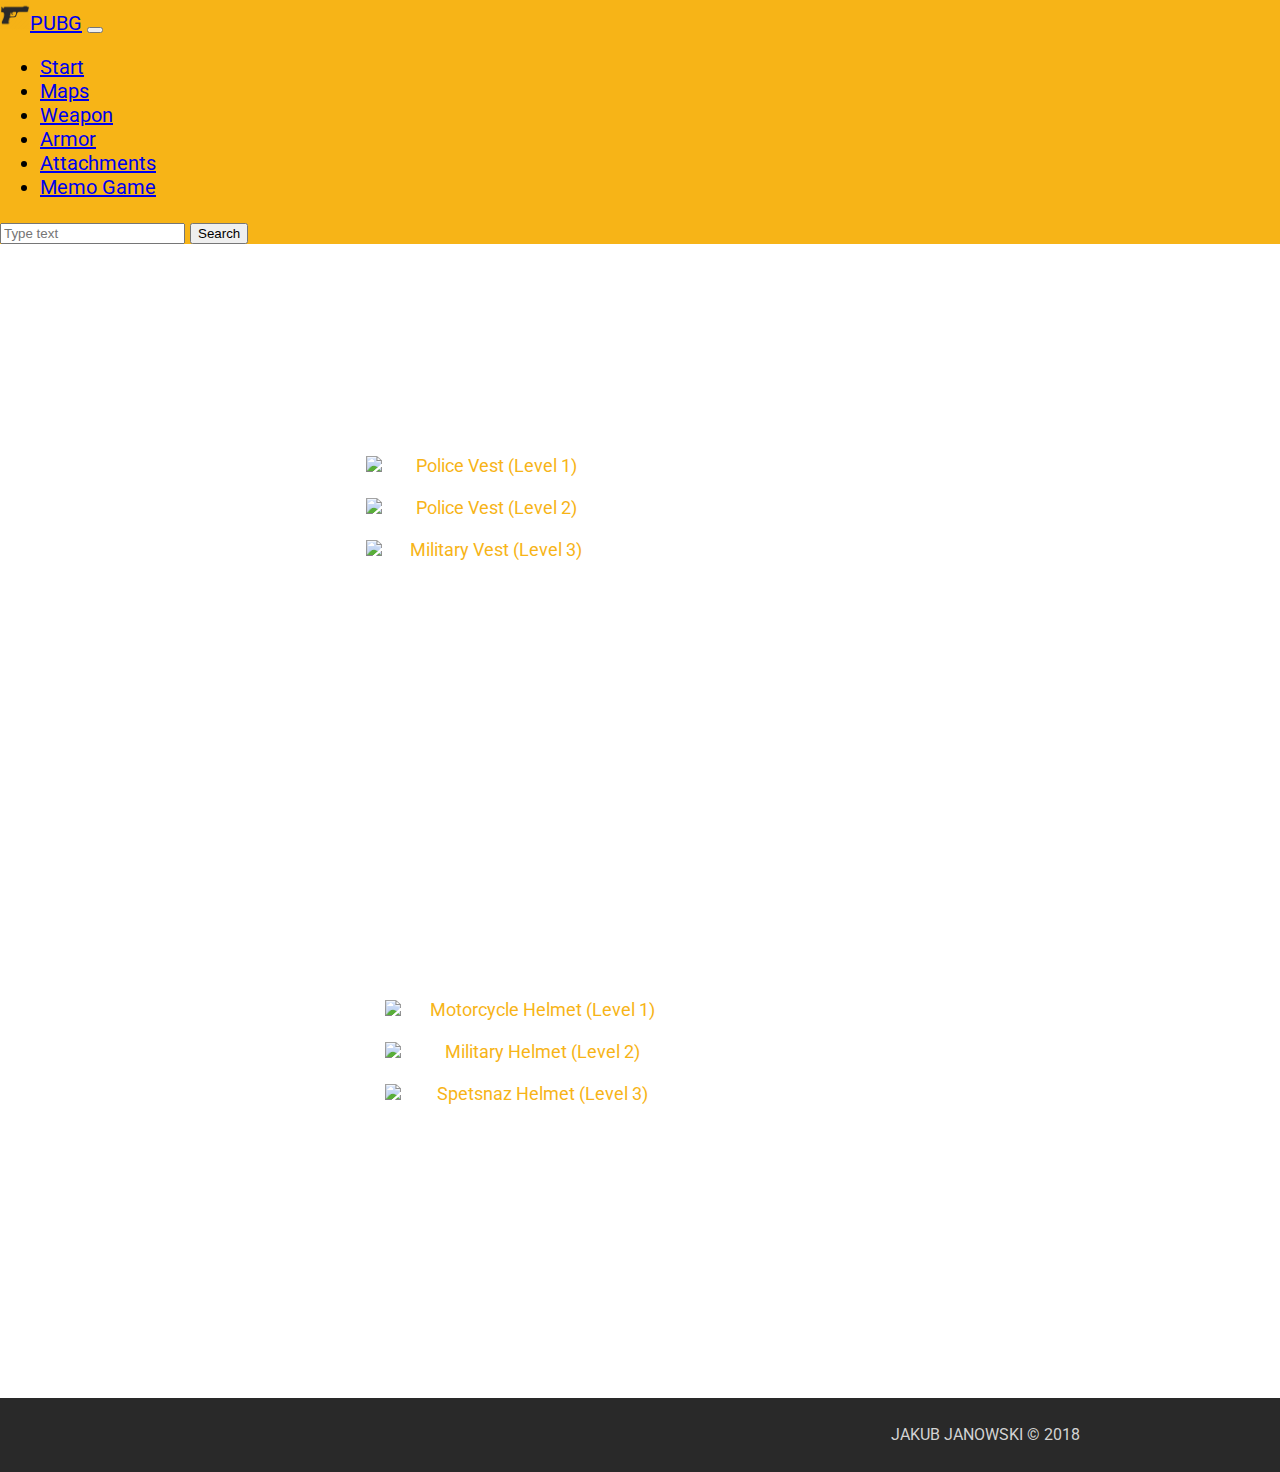
==== armor.html @ 240da891 "first bootstrap inserts, testing on armor subpage" ====
<!DOCTYPE html>
<html>
<head>
    <meta charset="utf-8" />
    <meta http-equiv="X-UA-Compatible" content="IE=edge">
    <meta http-equiv="X-UA-Compatible" content="chrome=1">
    <meta name="viewport" content="width=device-width, user-scalable=no" />
    <title>PUBG info website</title>
    <meta name="viewport" content="width=device-width, initial-scale=1">
    <link rel="stylesheet" href="https://stackpath.bootstrapcdn.com/bootstrap/4.1.3/css/bootstrap.min.css" integrity="sha384-MCw98/SFnGE8fJT3GXwEOngsV7Zt27NXFoaoApmYm81iuXoPkFOJwJ8ERdknLPMO" crossorigin="anonymous">
    <link rel="stylesheet" type="text/css" media="screen" href="resources/css/main.css" />
    <link rel="stylesheet" type="text/css" media="screen" href="resources/css/subpage.css" />
    <link rel="stylesheet" type="text/css" media="screen" href="fontello/css/fontello.css" />
    <link rel="stylesheet" type="text/css" media="screen" href="resources/css/bootstrap.css" />
    <link href="https://fonts.googleapis.com/css?family=Roboto:400,700" rel="stylesheet"> 
</head>
<body>
    <header>
        <nav class="navbar navbar-default navbar-light navbar-expand-md">
            <a class="navbar-brand" href="index.html"><img src="img/logo/logo.png" width="30px" class="d-inline-block right-">PUBG</a>
            <button class="navbar-toggler" type="button" data-toggle="collapse" data-target="#mainMenu">
				<span class="navbar-toggler-icon"></span>
            </button>
            <div class="collapse navbar-collapse" id="mainMenu">
                <ul class="navbar-nav mr-auto">
                    <li class="nav-item">
                        <a class="nav-link" href="index.html">
                            Start
                        </a>
                    </li>
                    <li class="nav-item">
                        <a class="nav-link" href="maps.html">
                            Maps
                        </a>
                    </li>
                    <li class="nav-item">
                        <a class="nav-link" href="weapons.html">
                            Weapon
                        </a>
                    </li>
                    <li class="nav-item">
                        <a class="nav-link" href="armor.html">
                            Armor
                        </a>
                    </li>
                    <li class="nav-item">
                        <a class="nav-link" href="attachments.html">
                            Attachments
                        </a>
                    </li>
                    <li class="nav-item">
                        <a class="nav-link" href="memoGame.html">
                            Memo Game
                        </a>
                    </li>
                </ul>
                <form class="form-inline">
                    <input class="form-control mr-1" type="search" placeholder="Type text">
                    <button class="btn btn-light" type="submit">Search</button>
                </form>
            </div>
        </nav>
    </header>
    <main>
        <div class="container">
            <div id="content">
                <article>
                    <div class="position">
                        <div class="posimg">
                            <header>
                                <h1>Vests</h1>
                            </header>
                            <table class="subTable">
                                <tr>
                                  <th>Img</th>
                                  <th>Name</th> 
                                  <th>Armor</th>
                                  <th>Capacity</th>
                                  <th>Damage Reduction</th>
                                </tr>
                                <tr>
                                  <td><img src="img/armor/vests/level1.png"></td>
                                  <td><span class="onlyColor">Police Vest (Level 1)</span></td>
                                  <td>200</td>
                                  <td>70</td>
                                  <td>30%</td>
                                </tr>
                                <tr>
                                  <td><img src="img/armor/vests/level2.png"></td>
                                  <td><span class="onlyColor">Police Vest (Level 2)</span></td>
                                  <td>220</td>
                                  <td>70</td>
                                  <td>40%</td>
                                </tr>
                                <tr>
                                  <td><img src="img/armor/vests/level3.png"></td>
                                  <td><span class="onlyColor">Military Vest (Level 3)</span></td>
                                  <td>250</td>
                                  <td>70</td>
                                  <td>50%</td>
                                </tr>
                            </table>
                        </div>
                        <div class="postxt">
                            <section>
                                <header>
                                    <h2>Summary</h2>
                                </header>
                                    
                                <p>Vests are a type of equipment in Battlegrounds. They provide basic protection and an increase in carrying capacity. Body armor will last until fully destroyed by gunfire or other types of damage and will block the full damage even if it has only 1 point of armor left. It is useful to pick up a vest no matter what level it is as it provides protection against instant-kills with body shots, most of the time. </p>
                            </section>
                        </div>
                    </div>
                </article>
                <article>
                    <div class="position">
                        <div class="posimg">
                            <header>
                                <h1>Helmets</h1>
                            </header>
                            <table class="subTable">
                                <tr>
                                  <th>Img</th>
                                  <th>Name</th> 
                                  <th>Armor</th>
                                  <th>Damage Reduction</th>
                                </tr>
                                <tr>
                                  <td><img src="img/armor/helmets/level1.png"></td>
                                  <td><span class="onlyColor">Motorcycle Helmet (Level 1)</span></td>
                                  <td>80</td>
                                  <td>30%</td>
                                </tr>
                                <tr>
                                  <td><img src="img/armor/helmets/level2.png"></td>
                                  <td><span class="onlyColor">Military Helmet (Level 2)</span></td>
                                  <td>150</td>
                                  <td>40%</td>
                                </tr>
                                <tr>
                                  <td><img src="img/armor/helmets/level3.png"></td>
                                  <td><span class="onlyColor">Spetsnaz Helmet (Level 3)</span></td>
                                  <td>230</td>
                                  <td>55%</td>
                                </tr>
                            </table>
                        </div>
                        <div class="postxt">
                            <section>
                                <header>
                                    <h2>Summary</h2>
                                </header>
                                    
                                <p>Helmets provide head protection and they do NOT provide extra capacity. Head armor will last until fully destroyed by gunfire or other types of damage and will block the full damage even if it has only 1 point of armor left. It is useful to pick up a helmet no matter what level it is as it provides protection against instant-kills with head shots, most of the time.  </p>
                                <p>For example, a level 3 helmet can still protect you from a headshot even if it's damaged.   </p>
                            </section>
                        </div>
                    </div>
                </article>
            </div>
        </div>
    </main>
    <footer>
        <div id="footer">
            <div id="socialDivs">
                <div class="item">
                    <a href="https://www.facebook.com/PUBG/" target="_blank">
                        <i class="icon-facebook-squared"></i>
                    </a>
                </div>
                <div class="item">
                    <a href="https://www.youtube.com/channel/UCnXDQbqIdp-HQuDyM4p12ng" target="_blank">
                        <i class="icon-youtube"></i>
                    </a>
                </div>
                <div class="item">
                    <a href="https://twitter.com/pubg" target="_blank">
                        <i class="icon-twitter"></i>
                    </a>
                </div>
                <div class="item">
                    <a href="https://www.twitch.tv/directory/game/PLAYERUNKNOWN'S%20BATTLEGROUNDS" target="_blank">
                        <i class="icon-twitch"></i>
                    </a>
                </div>
                <div style="clear:both"></div>   
            </div>
            <div id="signature">JAKUB JANOWSKI &copy 2018</div>
            <div style="clear:both"></div>  
        </div>
    </footer>
    <script src="resources/js/sticky.js"></script>

    <script src="https://code.jquery.com/jquery-3.3.1.slim.min.js" integrity="sha384-q8i/X+965DzO0rT7abK41JStQIAqVgRVzpbzo5smXKp4YfRvH+8abtTE1Pi6jizo" crossorigin="anonymous"></script>
	<script src="https://cdnjs.cloudflare.com/ajax/libs/popper.js/1.14.3/umd/popper.min.js" integrity="sha384-ZMP7rVo3mIykV+2+9J3UJ46jBk0WLaUAdn689aCwoqbBJiSnjAK/l8WvCWPIPm49" crossorigin="anonymous"></script>
	<script src="https://stackpath.bootstrapcdn.com/bootstrap/4.1.3/js/bootstrap.min.js" integrity="sha384-ChfqqxuZUCnJSK3+MXmPNIyE6ZbWh2IMqE241rYiqJxyMiZ6OW/JmZQ5stwEULTy" crossorigin="anonymous"></script>

</body>
</html>
---- resources/css/main.css ----
@font-face {
    font-family: "My Custom Font";
    src: url('../../font-headliner/headliner.ttf') format("truetype");
}

body{
    /* Background image from https://www.toptal.com/designers/subtlepatterns/ */
    background-image: url("../../img/bgi.png");
    margin: 0;
    font-family: 'Roboto', sans-serif;
}

.container{
    width: 1200px;
    margin: 0 auto;
    text-align: center;
    background-color: rgb(255, 255, 255, .15);
    height: 100%;
}

#header{
    margin: 0 auto;
    width: 480px;
    min-height: 150px;
    text-align: center;
    padding-top: 20px;
}

#inscription{
    color: #f7b417;
    font-size: 73px;
    font-family: 'My Custom Font';
    letter-spacing: 1px;
    border: 7px solid #f7b417;
    padding-bottom: 4px;
    padding-right: 4px;
    padding-left: 4px;
    border-radius: 5px;
}

#mainNav{
    height: 59px;
}

#nav{
    width: 100%;
    background-color: #f7b417;
    padding: 10px 0;
    text-align: center;
}

.sticky{
    width: 100%;
    position: fixed;
    left: 0;
    top: 0;
    z-index: 10000;   
}


/*
ul{
    margin: 0;
    padding: 0;
    font-size: 18px;
    height: 35px;
    line-height: 200%;
    list-style-type: none;
    display: inline-block;
}

ul > a{
    text-decoration: none; 
    color: black;
}

ul > a > li{
    float: left;
    width: 150px;
    font-weight: 700;
}

ul > a > li:hover{
    cursor: pointer;
    background-color: #f7c654;
}
*/

#content{
    color: white;
    margin: 10px;
    margin-top: 0px;
    margin-bottom: 0px;
    text-align: justify;
    padding: 20px 100px;
    font-size: 18px;
}


h2{
    font-size: 40px;
    text-indent: 10%;
}

p{
    text-indent: 5%;
}

#slider{
    width: 100%;
}

.mySlides {
    height: 20em;
    margin: 0 auto;
}

.center{
    text-align: center;
    max-width: 782px;
    margin: 0 auto;
}

.left{
    float: left;
    position: relative;
    top: -230px;
    margin-left: 10px;
}

.right{
    float: right;
    position: relative;
    top: -230px;
    margin-right: 10px;
}

.left:hover{
    color: khaki;
    cursor: pointer;
}

.right:hover{
    color: khaki;
    cursor: pointer;
}

.badge{
    color:rgba(0,0,0,0);
    display:inline-block;
    text-align:center;
    border-radius: 14px;
    border:1px solid #ccc!important;
    margin-top: 10px;
    display: inline-block;
    height: 14px;
    width: 14px;
}

.center:hover span{
    cursor: pointer;
}

#footer{
    text-align: center;
    background-color: #292929;
    color: lightgray;
    position: absolute;
    left: 0;
    width: 100%;
    padding: 10px 0;
}

#socialDivs{
    font-size: 23px;
    height: 54px;
    line-height: 54px;
    float: left;
    padding: 0 200px;
}

.item{
    float: left;
    width: 50px;
}

.item > a:hover{
    color: white;
    cursor: pointer;
}

.item > a{
    text-decoration: none;
    color: lightgray;
}

#signature{
    float: right;
    height: 54px;
    line-height: 54px;
    padding: 0 200px;
}

.photo{
    position: relative;
}

.photo img{
    transition: all 0.5s ease-in-out;
}

.photo img:hover{
    transform: scale(1.1);
}
---- resources/css/subpage.css ----
body{
    margin: 0;
}

.subheader{
    text-align: center;
}

header > p {
    text-indent: 0%;
}

h1{
    font-size: 55px;
}

.posimg{
    text-align: center;
}

.mapimg{
    height: 25em;
}

#content article{
    padding-bottom: 20px;
    margin-bottom: 10px;
    border-bottom: 2px dotted white;
}

#content article:last-child{
    border-bottom: none;
}

.subTable{
    margin: 0 auto;
    border-collapse: collapse;
}

th, td{
    border: 1px solid white;
    padding: 10px;
}

.subTable img {
    height: 3em;
}

.onlyColor{
    color: #f7b417;
}
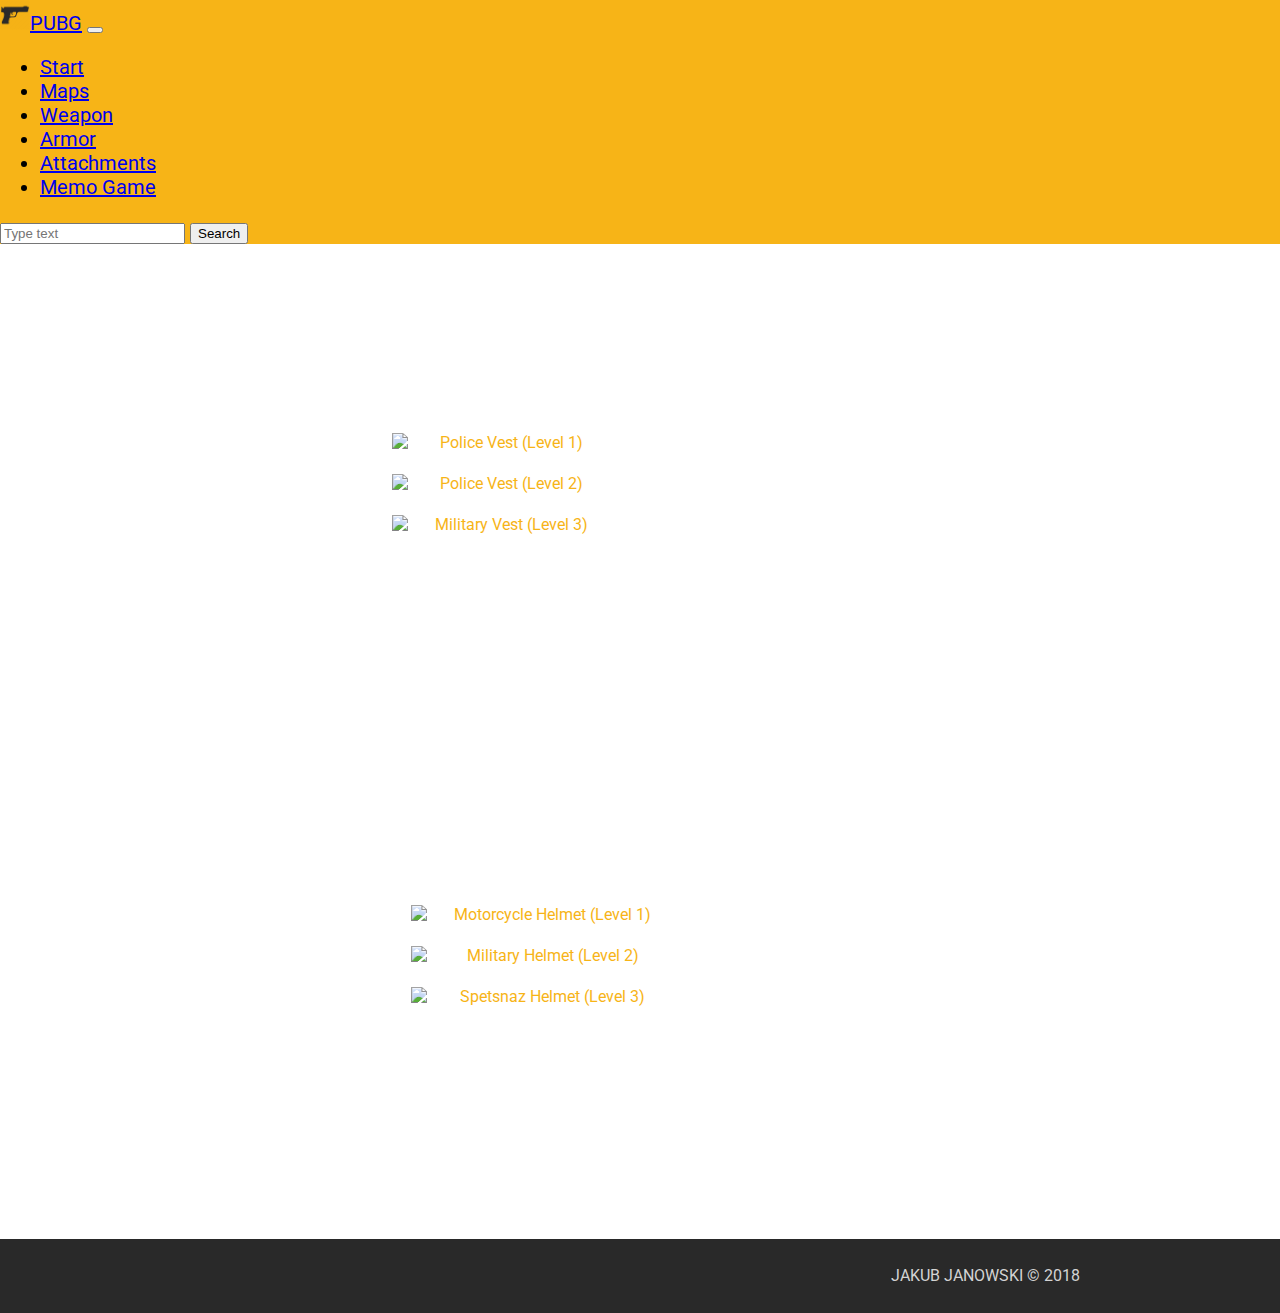
==== commit 53f9918f: "Armor subpage completed" ====
--- a/armor.html
+++ b/armor.html
@@ -16,7 +16,7 @@
 </head>
 <body>
     <header>
-        <nav class="navbar navbar-default navbar-light navbar-expand-md">
+        <nav class="navbar navbar-default navbar-light navbar-expand-lg">
             <a class="navbar-brand" href="index.html"><img src="img/logo/logo.png" width="30px" class="d-inline-block right-">PUBG</a>
             <button class="navbar-toggler" type="button" data-toggle="collapse" data-target="#mainMenu">
 				<span class="navbar-toggler-icon"></span>
@@ -62,131 +62,149 @@
         </nav>
     </header>
     <main>
-        <div class="container">
-            <div id="content">
-                <article>
-                    <div class="position">
-                        <div class="posimg">
-                            <header>
-                                <h1>Vests</h1>
-                            </header>
-                            <table class="subTable">
-                                <tr>
-                                  <th>Img</th>
-                                  <th>Name</th> 
-                                  <th>Armor</th>
-                                  <th>Capacity</th>
-                                  <th>Damage Reduction</th>
-                                </tr>
-                                <tr>
-                                  <td><img src="img/armor/vests/level1.png"></td>
-                                  <td><span class="onlyColor">Police Vest (Level 1)</span></td>
-                                  <td>200</td>
-                                  <td>70</td>
-                                  <td>30%</td>
-                                </tr>
-                                <tr>
-                                  <td><img src="img/armor/vests/level2.png"></td>
-                                  <td><span class="onlyColor">Police Vest (Level 2)</span></td>
-                                  <td>220</td>
-                                  <td>70</td>
-                                  <td>40%</td>
-                                </tr>
-                                <tr>
-                                  <td><img src="img/armor/vests/level3.png"></td>
-                                  <td><span class="onlyColor">Military Vest (Level 3)</span></td>
-                                  <td>250</td>
-                                  <td>70</td>
-                                  <td>50%</td>
-                                </tr>
-                            </table>
-                        </div>
-                        <div class="postxt">
-                            <section>
-                                <header>
-                                    <h2>Summary</h2>
-                                </header>
-                                    
-                                <p>Vests are a type of equipment in Battlegrounds. They provide basic protection and an increase in carrying capacity. Body armor will last until fully destroyed by gunfire or other types of damage and will block the full damage even if it has only 1 point of armor left. It is useful to pick up a vest no matter what level it is as it provides protection against instant-kills with body shots, most of the time. </p>
-                            </section>
-                        </div>
+        <div class="container my-container">
+            <article class="my-article">
+                <div class="posimg">
+                    <header class="tittle">
+                        <h1>Vests</h1>
+                    </header>
+                    <div class="table-responsive">
+                        <table class="subTable">
+                            <thead>
+                                <tr>
+                                    <th>Img</th>
+                                    <th>Name</th>
+                                    <th>Armor</th>
+                                    <th>Capacity</th>
+                                    <th>Damage Reduction</th>
+                                </tr>
+                            </thead>
+                            <tbody>
+                                <tr>
+                                    <td><img src="img/armor/vests/level1.png"></td>
+                                    <td><span class="onlyColor">Police Vest (Level 1)</span></td>
+                                    <td>200</td>
+                                    <td>70</td>
+                                    <td>30%</td>
+                                </tr>
+                                <tr>
+                                    <td><img src="img/armor/vests/level2.png"></td>
+                                    <td><span class="onlyColor">Police Vest (Level 2)</span></td>
+                                    <td>220</td>
+                                    <td>70</td>
+                                    <td>40%</td>
+                                </tr>
+                                <tr>
+                                    <td><img src="img/armor/vests/level3.png"></td>
+                                    <td><span class="onlyColor">Military Vest (Level 3)</span></td>
+                                    <td>250</td>
+                                    <td>70</td>
+                                    <td>50%</td>
+                                </tr>
+                            </tbody>
+                        </table>
                     </div>
-                </article>
-                <article>
-                    <div class="position">
-                        <div class="posimg">
-                            <header>
-                                <h1>Helmets</h1>
-                            </header>
-                            <table class="subTable">
-                                <tr>
-                                  <th>Img</th>
-                                  <th>Name</th> 
-                                  <th>Armor</th>
-                                  <th>Damage Reduction</th>
-                                </tr>
-                                <tr>
-                                  <td><img src="img/armor/helmets/level1.png"></td>
-                                  <td><span class="onlyColor">Motorcycle Helmet (Level 1)</span></td>
-                                  <td>80</td>
-                                  <td>30%</td>
-                                </tr>
-                                <tr>
-                                  <td><img src="img/armor/helmets/level2.png"></td>
-                                  <td><span class="onlyColor">Military Helmet (Level 2)</span></td>
-                                  <td>150</td>
-                                  <td>40%</td>
-                                </tr>
-                                <tr>
-                                  <td><img src="img/armor/helmets/level3.png"></td>
-                                  <td><span class="onlyColor">Spetsnaz Helmet (Level 3)</span></td>
-                                  <td>230</td>
-                                  <td>55%</td>
-                                </tr>
-                            </table>
-                        </div>
-                        <div class="postxt">
-                            <section>
-                                <header>
-                                    <h2>Summary</h2>
-                                </header>
-                                    
-                                <p>Helmets provide head protection and they do NOT provide extra capacity. Head armor will last until fully destroyed by gunfire or other types of damage and will block the full damage even if it has only 1 point of armor left. It is useful to pick up a helmet no matter what level it is as it provides protection against instant-kills with head shots, most of the time.  </p>
-                                <p>For example, a level 3 helmet can still protect you from a headshot even if it's damaged.   </p>
-                            </section>
-                        </div>
+                </div>
+                <div class="postxt">
+                    <section>
+                        <header>
+                            <h2>Summary</h2>
+                        </header>
+                        <p>Vests are a type of equipment in Battlegrounds. They provide basic protection and an increase in
+                            carrying capacity. Body armor will last until fully destroyed by gunfire or other types of
+                            damage
+                            and will block the full damage even if it has only 1 point of armor left. It is useful to pick
+                            up a
+                            vest no matter what level it is as it provides protection against instant-kills with body
+                            shots,
+                            most of the time. </p>
+                    </section>
+                </div>
+            </article>
+            <article>
+                <div class="posimg">
+                    <header class="tittle">
+                        <h1>Helmets</h1>
+                    </header>
+                    <div class="table-responsive">
+                        <table class="subTable">
+                            <thead>
+                                <tr>
+                                    <th>Img</th>
+                                    <th>Name</th>
+                                    <th>Armor</th>
+                                    <th>Damage Reduction</th>
+                                </tr>
+                            </thead>
+                            <tbody>
+                                <tr>
+                                    <td><img src="img/armor/helmets/level1.png"></td>
+                                    <td><span class="onlyColor">Motorcycle Helmet (Level 1)</span></td>
+                                    <td>80</td>
+                                    <td>30%</td>
+                                </tr>
+                                <tr>
+                                    <td><img src="img/armor/helmets/level2.png"></td>
+                                    <td><span class="onlyColor">Military Helmet (Level 2)</span></td>
+                                    <td>150</td>
+                                    <td>40%</td>
+                                </tr>
+                                <tr>
+                                    <td><img src="img/armor/helmets/level3.png"></td>
+                                    <td><span class="onlyColor">Spetsnaz Helmet (Level 3)</span></td>
+                                    <td>230</td>
+                                    <td>55%</td>
+                                </tr>
+                            </tbody>
+                        </table>
                     </div>
-                </article>
-            </div>
+                </div>
+                <div class="postxt">
+                    <section>
+                        <header>
+                            <h2>Summary</h2>
+                        </header>
+                        <p>Helmets provide head protection and they do NOT provide extra capacity. Head armor will last
+                            until fully destroyed by gunfire or other types of damage and will block the full damage even
+                            if it has only 1 point of armor left. It is useful to pick up a helmet no matter what level it
+                            is as it provides protection against instant-kills with head shots, most of the time. </p>
+                        <p>For example, a level 3 helmet can still protect you from a headshot even if it's damaged. </p>
+                    </section>
+                </div>
+            </article>
         </div>
     </main>
     <footer>
         <div id="footer">
-            <div id="socialDivs">
-                <div class="item">
-                    <a href="https://www.facebook.com/PUBG/" target="_blank">
-                        <i class="icon-facebook-squared"></i>
-                    </a>
-                </div>
-                <div class="item">
-                    <a href="https://www.youtube.com/channel/UCnXDQbqIdp-HQuDyM4p12ng" target="_blank">
-                        <i class="icon-youtube"></i>
-                    </a>
-                </div>
-                <div class="item">
-                    <a href="https://twitter.com/pubg" target="_blank">
-                        <i class="icon-twitter"></i>
-                    </a>
-                </div>
-                <div class="item">
-                    <a href="https://www.twitch.tv/directory/game/PLAYERUNKNOWN'S%20BATTLEGROUNDS" target="_blank">
-                        <i class="icon-twitch"></i>
-                    </a>
-                </div>
-                <div style="clear:both"></div>   
+            <div class="row margins">
+                <div id="socialDivs" class="col-sm-5">
+                    <div class="items-container">
+                        <div class="item">
+                            <a href="https://www.facebook.com/PUBG/" target="_blank">
+                                <i class="icon-facebook-squared"></i>
+                            </a>
+                        </div>
+                        <div class="item">
+                            <a href="https://www.youtube.com/channel/UCnXDQbqIdp-HQuDyM4p12ng" target="_blank">
+                                <i class="icon-youtube"></i>
+                            </a>
+                        </div>
+                        <div class="item">
+                            <a href="https://twitter.com/pubg" target="_blank">
+                                <i class="icon-twitter"></i>
+                            </a>
+                        </div>
+                        <div class="item">
+                            <a href="https://www.twitch.tv/directory/game/PLAYERUNKNOWN'S%20BATTLEGROUNDS" target="_blank">
+                                <i class="icon-twitch"></i>
+                            </a>
+                        </div>
+                        <div style="clear:both"></div>
+                    </div>
+                </div>
+            
+                <div id="signature" class="col-sm-5 offset-sm-2">JAKUB JANOWSKI &copy 2018</div>
             </div>
-            <div id="signature">JAKUB JANOWSKI &copy 2018</div>
-            <div style="clear:both"></div>  
         </div>
     </footer>
     <script src="resources/js/sticky.js"></script>
